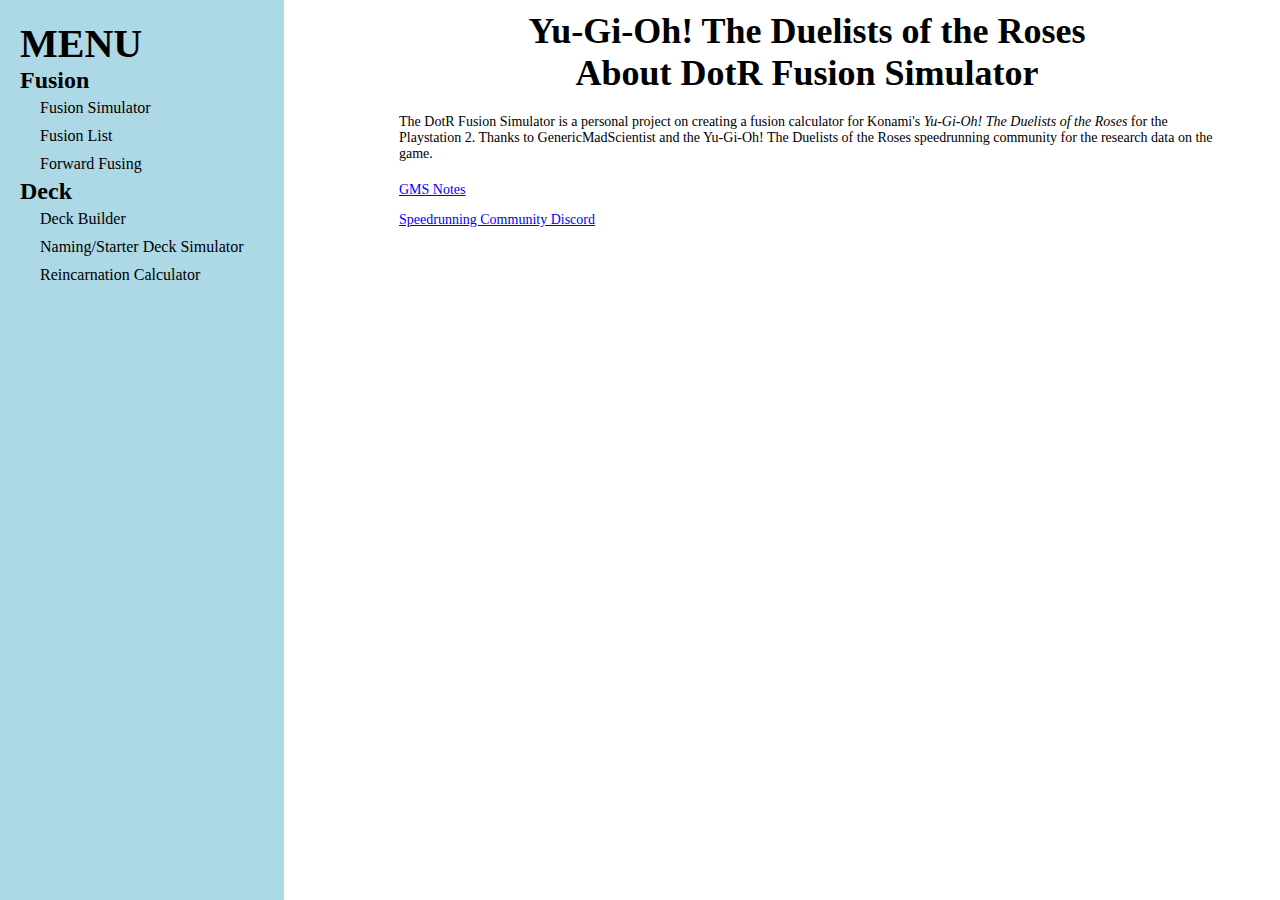
==== about.html @ 4bf91b9a "Add files via upload" ====
<!DOCTYPE html>

<html lang="en">
  <head>
     <meta http-equiv="Content-Type" content="text/html; charset=utf-8" />
     <meta name="description" content="The About page for DOTR Fusion Simulator.">
    <meta name=viewport content="width=device-width, initial-scale=1">
    <title>About | DotR Fusion Simulator</title>
    <script src="scripts/createNav.js"></script>
   <link rel="stylesheet" href="stylesheet.css">
   <style>
      p{
         text-align: left;
         font-size: 14px;
      }
   </style>
  </head>

<body>
   <nav><script>createNav()</script></nav>
   <h1>Yu-Gi-Oh! The Duelists of the Roses<br>About DotR Fusion Simulator</h1>
   <p id="note">The DotR Fusion Simulator is a personal project on creating a fusion calculator for Konami's <i>Yu-Gi-Oh! The Duelists of the Roses</i> for the Playstation 2. Thanks to GenericMadScientist and the Yu-Gi-Oh! The Duelists of the Roses speedrunning community for the research data on the game.</p>

   <p><a href="https://www.speedrun.com/Yu-Gi-Oh_The_Duelists_of_the_Roses/thread/ch2hb">GMS Notes</a></p>
   <p><a href="https://discord.gg/eQcETek">Speedrunning Community Discord</a></p>


</body>

</html>
---- stylesheet.css ----
html {}

body {
   font-family: Verdana;
   margin: 0 auto;
   padding: 10px 25px 10px 60px;
   min-width: 400px;
}

.noWrap {
   white-space: nowrap;
   display: inline-block;
}

.cardInput, .fuseSimBtn {
   margin: 5px auto;
}

header, h2 {
   text-align: center;
}

h2, h1 {
   font-family: Cambria;
   margin: 0 auto;
}

a {
   color: blue;
   cursor: pointer;
   text-decoration: underline;
}

a:visited {
   color: #4680db;
}

* {
   box-sizing: border-box;
}

body {
   font: 18px Verdana;
   max-width: 1200px;
   margin: 0 auto;
   text-align: center;
}

.autocomplete {
   /*the container must be positioned relative:*/
   position: relative;
   display: inline-block;
}

input {
   //border: 1px solid transparent;
   padding: 10px;
   font: 16px Verdana;
}

input[type=text] {
   border: 1px solid transparent;
   border-bottom: 1px solid;
   background-color: white;
   width: 100%;
   font-size: 12px;
   height: 25px;
   padding: 3px;
}

input[type=button], .fuseSimBtn {
   /* supported by Chrome and Opera */
   -webkit-user-select: none;
   /* Safari */
   -khtml-user-select: none;
   /* Konqueror HTML */
   -moz-user-select: none;
   /* Firefox */
   -ms-user-select: none;
   /* Internet Explorer/Edge */
   -webkit-appearance: none;
   background-color: #3457ac;
   color: #fff;
   cursor: pointer;
   padding: 10px;
   display: inline-block;
   font: 16px Verdana;
   user-select: none;
   border: none;
}

#fuseCardsBtn {
   background-color: DodgerBlue;
}

.resultSequence {
   text-align: center;
   /* margin: 10px auto; */
   margin-bottom:20px;
   width: 100%;
   padding: 10px;
   border-radius: 10px;
   background-color: ghostwhite;
   border: 1px lightgray solid;
}

.resultOrder {
   display: block;
   margin: 10px 0;
}

.fusionDetail {
   display: block;
   font-size: 13px;
   font-style: oblique;
}

.resultStats {
   display: block;
   font-size: 15px;
}

#errorSection {
   font-weight: bold;
}

hr {
   width: 60%;
}

.jumpAnch, .no-wrap {
   white-space: nowrap;
}

footer {
   font-size: 10px;
   text-align: left;
}

#pageHeading, #note {
   /* width: 80% */
}

#note {
   text-align: left;
   font-size: 14px;
   margin: 20px auto;
}

.navLink {
   cursor: pointer;
   display: block;
   width: 100%;
}

nav {
   position: fixed;
   top: 0;
   left: 0;
   user-select: none;
}

#displayMenu {
   position: fixed;
   //top:15px;
   //left:10px;
   //padding:8px;
   padding: 15px 10px;
   background-color: #e8e8e8;
   height: 100vh;
   z-index: 30;
   cursor: pointer;
   /* border-radius:5px; */
}

#displayMenu:hover {
   background-color: #a8c0ff;
}

.hamMenu {
   width: 15px;
   height: 2px;
   margin: 2px auto;
   background-color: black;
   border-radius: 100px;
}

#navMenu {
   display: none;
}

#hideBlock {
   position: fixed;
   top: 0;
   left: 0;
   width: 100vw;
   height: 100vh;
   background-color: #000000b5;
   z-index: 80;
   display: block;
}

#navBlock {
   font-size: 16px;
   text-align: left;
   position: fixed;
   /* width: 350px; */
   height: 100vh;
   background-color: white;
   padding: 20px;
   color: black;
   text-decoration: none;
   z-index: 90;
}

.navLink {
   padding: 5px 20px;
}

.navLink:hover {
   background-color: lightgray;
}

nav a:link, nav a:visited {
   color: black;
   text-decoration: none;
   text-align: left;
}

#navMenu.showMenu{
   display:initial;
}

@media screen and (min-width:1100px){
   #navMenu{
      display:block;
   }

   body{
      padding: 10px 25px 10px 359px;
   }

   #navBlock{
      /* border-right: 1px solid black; */
      background-color:lightblue;
      /* color:white; */
   }

   .navLink:hover {
      background-color: white;
   }

   #hideBlock{
      display:none;
   }
}

nav a:hover {
   cursor: pointer;
}

nav h2, nav h1 {
   margin: 0;
   text-align: left;
}

nav h1 {
   font-size: 40px;
}
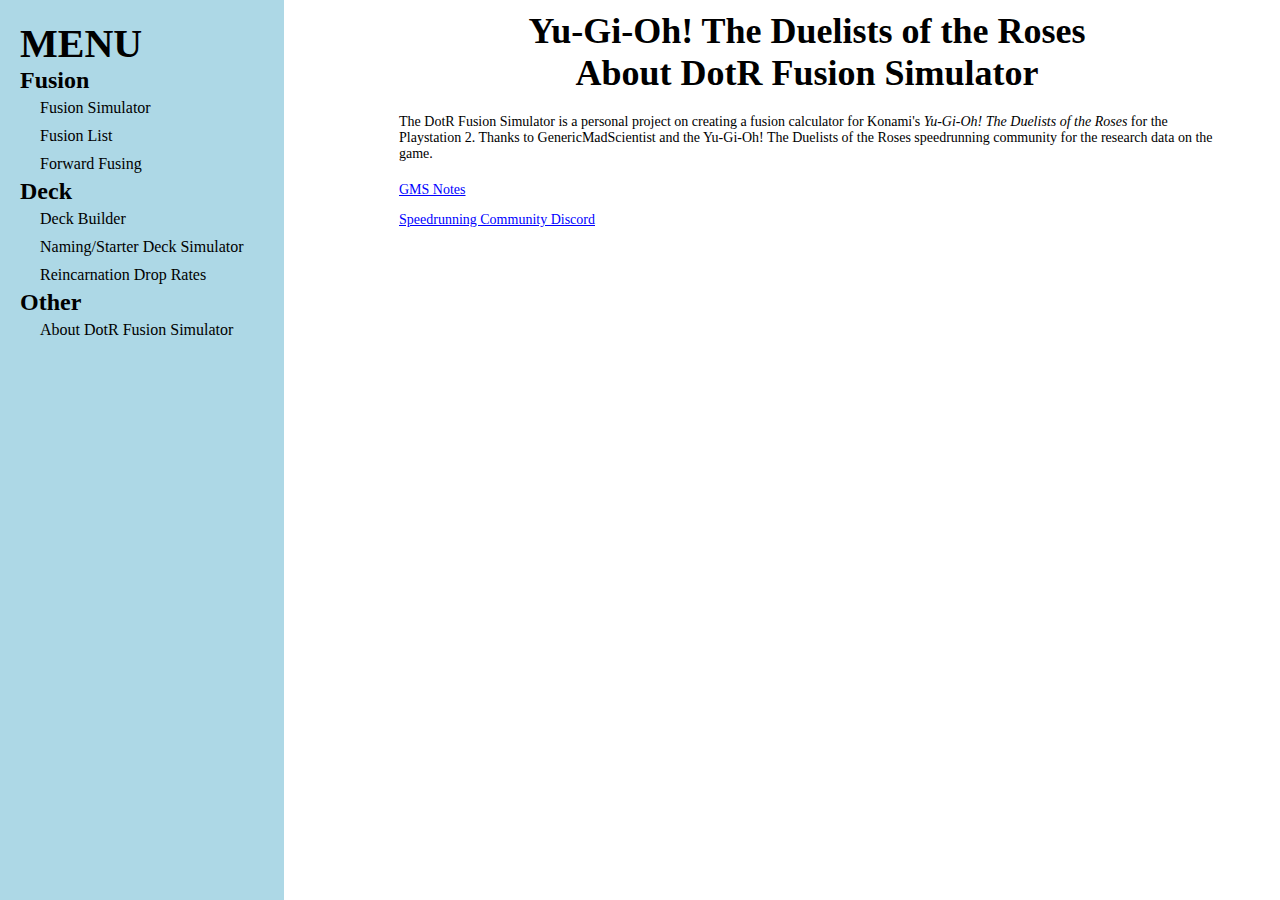
==== commit 00502f07: "Update about.html" ====
--- a/about.html
+++ b/about.html
@@ -21,7 +21,7 @@
    <h1>Yu-Gi-Oh! The Duelists of the Roses<br>About DotR Fusion Simulator</h1>
    <p id="note">The DotR Fusion Simulator is a personal project on creating a fusion calculator for Konami's <i>Yu-Gi-Oh! The Duelists of the Roses</i> for the Playstation 2. Thanks to GenericMadScientist and the Yu-Gi-Oh! The Duelists of the Roses speedrunning community for the research data on the game.</p>
 
-   <p><a href="https://www.speedrun.com/Yu-Gi-Oh_The_Duelists_of_the_Roses/thread/ch2hb">GMS Notes</a></p>
+   <p><a href="https://www.speedrun.com/yugiohdotr/forums/ch2hb">GMS Notes</a></p>
    <p><a href="https://discord.gg/eQcETek">Speedrunning Community Discord</a></p>
 
 
